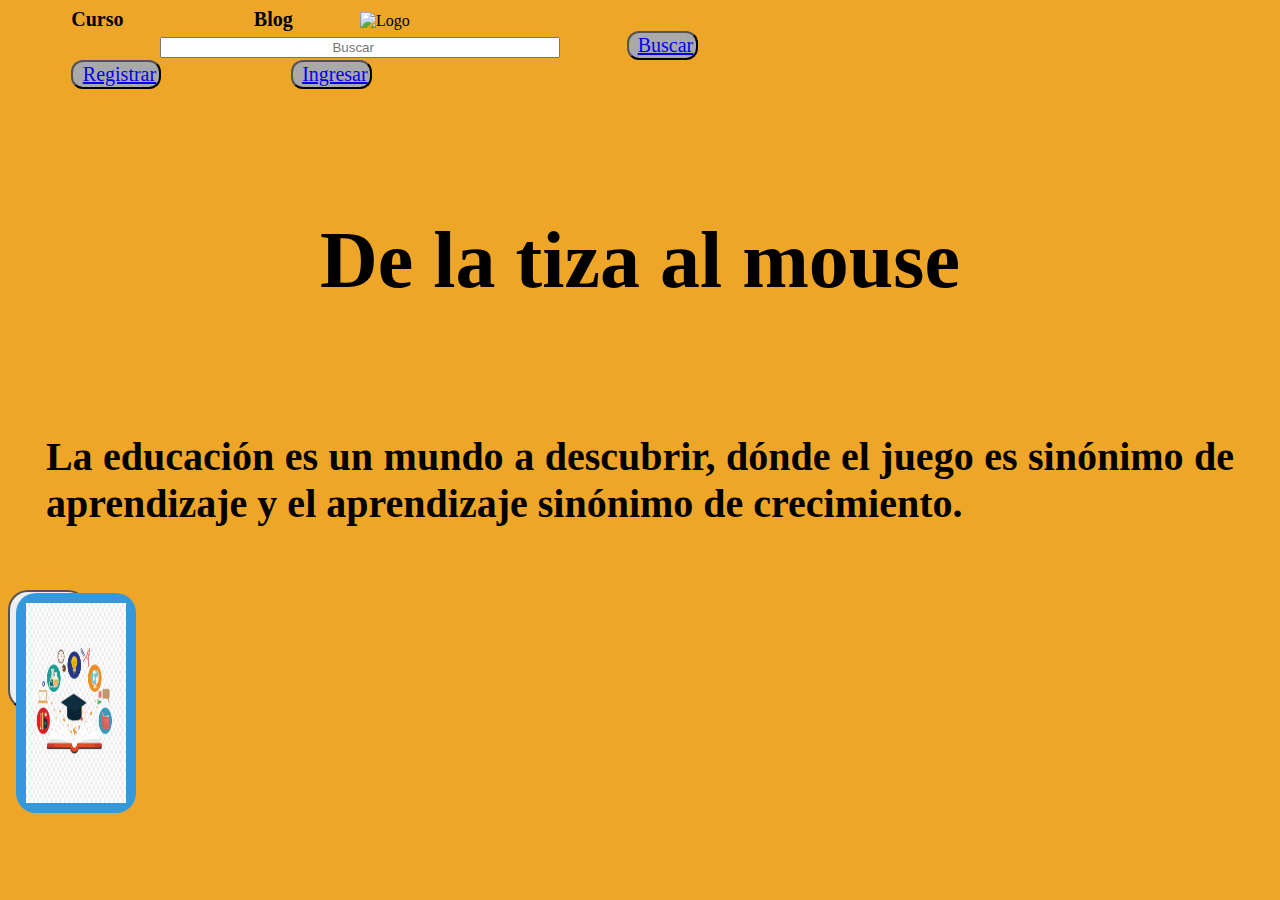
==== index.html @ 1b3853c1 "commit 2" ====
<!DOCTYPE html>
<html lang="en">

<head>
  <meta charset="UTF-8">
  <meta name="viewport" content="width=device-width, initial-scale=1.0">
  <meta http-equiv="X-UA-Compatible" content="ie=edge">
  <link href="https://cdn.jsdelivr.net/npm/bootstrap@5.3.1/dist/css/bootstrap.min.css" rel="stylesheet"
    integrity="sha384-4bw+/aepP/YC94hEpVNVgiZdgIC5+VKNBQNGCHeKRQN+PtmoHDEXuppvnDJzQIu9" crossorigin="anonymous">
  <link rel="stylesheet" href="estilos/css/style.css">
  <title>De la tiza al mouse</title>
</head>

<body class="body_index">
  <header>
    <nav id="menu" class="navbar navbar-expand-lg bg-body-tertiary">
      <a class="enlace-navBar" href=""><strong>Curso</strong></a>
      <a class="enlace-navBar" href=""><strong>Blog</strong></a>
      <img class="logo-navBar" src="ruta_del_logo.png" alt="Logo">
      <form class="d-flex" role="search">
        <input for="buscar" class="form-navBar-buscar" type="search" placeholder="Buscar" aria-label="Search">
        <button class="btn btn-navBar-buscar" type="submit" id="boton-buscar"><a class="btn btn-nav"
            href="https://google.com">Buscar</a></button>
      </form>
      <button class="btn btn-navBar-registrar" id="boton-Registrar"><a class="btn btn-nav" href="pages/formularioIngrese.html">Registrar</a></button>
      <button class="btn btn-navBar-ingresar" id="boton-ingresar"><a class="btn btn-nav" href="pages/ingresar.html">Ingresar</a></button>

    </nav>
  </header>
  <h1 class="titulo_H1_index">De la tiza al mouse</h1>
  <h2 class="texto_H2_index">La educación es un mundo a descubrir, dónde el juego es
    sinónimo de aprendizaje y el aprendizaje sinónimo de crecimiento.</h2>

  <button class="btn btn-niveles"><a class="boton-imagen" href="pages/proyectosIntegradores.html">
      <img src="images/proyecto1.jpg" alt="Imagen del botón">
    </a></button>


  <script src="https://cdn.jsdelivr.net/npm/bootstrap@5.3.1/dist/js/bootstrap.bundle.min.js"
    integrity="sha384-HwwvtgBNo3bZJJLYd8oVXjrBZt8cqVSpeBNS5n7C8IVInixGAoxmnlMuBnhbgrkm" crossorigin="anonymous">
    </script>
</body>

</html>
---- estilos/css/style.css ----
/*-----------------------------------------------------------------------------------------*/
/*index.html*/
/*-----------------------------------------------------------------------------------------*/
body {
    background-color: rgb(238, 166, 40);

}

body_index {
    display: flex;
}

.navBar {
    align-items: center;
    display: flexbox;
    height: 80px;
    background-color: #e3f2fd;
}


.enlace-navBar {
    margin-left: 5%;
    margin-right: 5%;
    width: 5%;
    font-family: "Roboto";
    font-size: 20px;
    text-decoration: none;
    color: black;

    :hover {
        font-family: "Times New Roman";
        font-style: italic;
        font-size: 40px;
    }
}

.logo_navBar {
    margin-left: 3%;
    margin-right: 20%;
    width: 5%;
}

.form-navBar-buscar {
    text-align: center;
    margin-left: 12%;
    width: 400px;
    text-decoration: none;
}

.btn-nav{
    font-family: "Roboto";
    font-size: 20px;
    margin-left: 5%;
    margin-right: 5%;
}

.btn-navBar-buscar {
    background-color: darkgrey;
    font-family: "Roboto";
    text-decoration: none;
    border-radius: 12px;
    font-size: 20px;
    margin-left: 5%;
    margin-right: 5%;

}

.btn-navBar-registrar {
    background-color: darkgrey;
    font-family: "Roboto";
    text-decoration: none;
    border-radius: 12px;
    font-size: 20px;
    margin-left: 5%;
    margin-right: 5%;
}


.btn-navBar-ingresar {
    background-color: darkgrey;
    font-family: "Roboto";
    text-decoration: none;
    border-radius: 12px;
    font-size: 20px;
    margin-left: 5%;
    margin-right: 5%;
}

.titulo_H1_index {
    margin-top: 10%;
    font-size: 80px;
    text-align: center;
    font-family: "Pacifico";
    margin-bottom: 10%;
}

.texto_H2_index {
    margin-left: 3%;
    margin-right: 3%;
    text-align: justify;
    font-size: 40px;
    margin-bottom: 5%;
}

.btn-niveles {
    width: 80px;
    height: 120px;
    border-radius: 20px;
}

.boton-imagen {
    display: inline-block;
    padding: 10px;
    background-color: #3498db;
    color: #fff;
    border: none;
    border-radius: 20px;
    cursor: pointer;
    text-align: center;
    text-decoration: none;
    overflow: hidden;
    width: 100px;
    height: 200px;
}

.boton-imagen img {
    width: 100%;
    height: 100%;
}
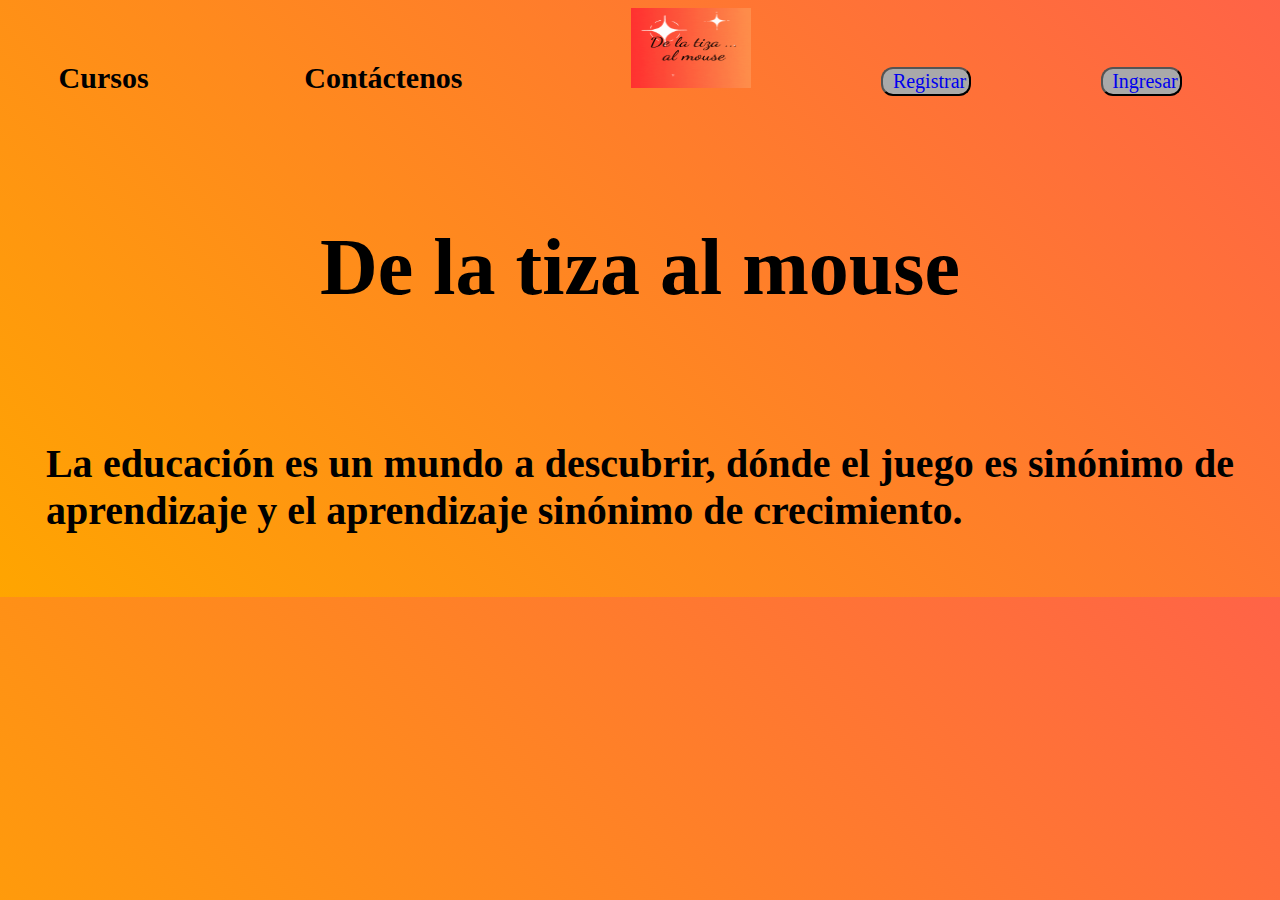
==== commit 28535681: "commit 3" ====
--- a/index.html
+++ b/index.html
@@ -11,32 +11,24 @@
   <title>De la tiza al mouse</title>
 </head>
 
-<body class="body_index">
-  <header>
-    <nav id="menu" class="navbar navbar-expand-lg bg-body-tertiary">
-      <a class="enlace-navBar" href=""><strong>Curso</strong></a>
-      <a class="enlace-navBar" href=""><strong>Blog</strong></a>
-      <img class="logo-navBar" src="ruta_del_logo.png" alt="Logo">
-      <form class="d-flex" role="search">
-        <input for="buscar" class="form-navBar-buscar" type="search" placeholder="Buscar" aria-label="Search">
-        <button class="btn btn-navBar-buscar" type="submit" id="boton-buscar"><a class="btn btn-nav"
-            href="https://google.com">Buscar</a></button>
-      </form>
-      <button class="btn btn-navBar-registrar" id="boton-Registrar"><a class="btn btn-nav" href="pages/formularioIngrese.html">Registrar</a></button>
-      <button class="btn btn-navBar-ingresar" id="boton-ingresar"><a class="btn btn-nav" href="pages/ingresar.html">Ingresar</a></button>
-
-    </nav>
-  </header>
-  <h1 class="titulo_H1_index">De la tiza al mouse</h1>
-  <h2 class="texto_H2_index">La educación es un mundo a descubrir, dónde el juego es
-    sinónimo de aprendizaje y el aprendizaje sinónimo de crecimiento.</h2>
-
-  <button class="btn btn-niveles"><a class="boton-imagen" href="pages/proyectosIntegradores.html">
-      <img src="images/proyecto1.jpg" alt="Imagen del botón">
-    </a></button>
-
-
-  <script src="https://cdn.jsdelivr.net/npm/bootstrap@5.3.1/dist/js/bootstrap.bundle.min.js"
+<body class="body index">
+  <div class="background">
+    <header>
+      <nav id="menu" class="navbar tertiary">
+        <a class="navBar enlace" href="pages/cursos.html"><strong>Cursos</strong></a>
+        <a class="navBar enlace" href=""><strong>Contáctenos</strong></a>
+        <img class="navBar logo" src="images/logo1 capa.gif" alt="logo">
+        <button class="navBar btn" id="boton-Registrar"><a class="btn btn-nav"
+            href="pages/formularioIngrese.html">Registrar</a></button>
+        <button class="narBar btn" id="boton-ingresar"><a class="btn btn-nav"
+            href="pages/ingresar.html">Ingresar</a></button>
+      </nav>
+    </header>
+    <h1 class="index titulo1">De la tiza al mouse</h1>
+    <h2 class="index titulo2">La educación es un mundo a descubrir, dónde el juego es
+      sinónimo de aprendizaje y el aprendizaje sinónimo de crecimiento.</h2>
+  </div>
+ <script src="https://cdn.jsdelivr.net/npm/bootstrap@5.3.1/dist/js/bootstrap.bundle.min.js"
     integrity="sha384-HwwvtgBNo3bZJJLYd8oVXjrBZt8cqVSpeBNS5n7C8IVInixGAoxmnlMuBnhbgrkm" crossorigin="anonymous">
     </script>
 </body>
--- a/estilos/css/style.css
+++ b/estilos/css/style.css
@@ -1,100 +1,116 @@
 /*-----------------------------------------------------------------------------------------*/
-/*index.html*/
+                              /*index.html*/
 /*-----------------------------------------------------------------------------------------*/
 body {
-    background-color: rgb(238, 166, 40);
-
+    background: linear-gradient(45deg, #FFA500, #FF6347);
 }
-
-body_index {
+index {
     display: flex;
+    margin: auto;
 }
-
-.navBar {
+.contenedor{
+    /*background-color: #e3f2fd;*/
     align-items: center;
-    display: flexbox;
-    height: 80px;
-    background-color: #e3f2fd;
+    display: block;
+    height: 10%;   
+    text-decoration: none;
 }
-
-
-.enlace-navBar {
+.logo {
     margin-left: 5%;
     margin-right: 5%;
+    width: 120px;
+    height: 80px;
+}
+.label{
+    margin-left: 4%;
+    margin-right: 8%;
     width: 5%;
     font-family: "Roboto";
+    font-size: 30px;
+    text-decoration: none;
+    color: black;    
+}
+.input{
+    background-color: rgb(204, 202, 202);
+    font-family: "Roboto";
+    text-decoration: none;
+    text-align: center;
+    font-size: 25px;
+    margin-left: 5%;
+    margin-right: 5%;
+}
+.btn-buscar{
+    background-color: darkgrey;
+    font-family: "Roboto";
+    text-decoration: none;
+    text-align: center;
+    border-radius: 12px;
     font-size: 20px;
+    margin-left: 5%;
+    margin-right: 5%; 
+}
+.enlace {
+    margin-left: 4%;
+    margin-right: 8%;
+    width: 5%;
+    font-family: "Roboto";
+    font-size: 30px;
     text-decoration: none;
     color: black;
-
     :hover {
-        font-family: "Times New Roman";
-        font-style: italic;
-        font-size: 40px;
+        font-family: "DancingScript";
+        font-style: bold italic;
+        color: blue;
     }
 }
 
-.logo_navBar {
-    margin-left: 3%;
-    margin-right: 20%;
-    width: 5%;
+.btn link{
+    background-color: darkgrey;
+    font-family: "Roboto";
+    text-decoration: none;
+    text-align: center;
+    border-radius: 12px;
+    font-size: 20px;
+    margin-left: 5%;
+    margin-right: 5%; 
 }
 
-.form-navBar-buscar {
+.btn-nav {
+    font-family: "Roboto";
     text-align: center;
-    margin-left: 12%;
-    width: 400px;
-    text-decoration: none;
-}
-
-.btn-nav{
-    font-family: "Roboto";
-    font-size: 20px;
+    font-style: bold;
+    font-size: 25px;
     margin-left: 5%;
     margin-right: 5%;
 }
-
-.btn-navBar-buscar {
+.contenedor btn-buscar{
     background-color: darkgrey;
     font-family: "Roboto";
     text-decoration: none;
-    border-radius: 12px;
-    font-size: 20px;
-    margin-left: 5%;
-    margin-right: 5%;
-
-}
-
-.btn-navBar-registrar {
-    background-color: darkgrey;
-    font-family: "Roboto";
-    text-decoration: none;
+    text-align: center;
     border-radius: 12px;
     font-size: 20px;
     margin-left: 5%;
     margin-right: 5%;
 }
-
-
-.btn-navBar-ingresar {
+.btn {
     background-color: darkgrey;
     font-family: "Roboto";
     text-decoration: none;
+    text-align: center;
     border-radius: 12px;
     font-size: 20px;
     margin-left: 5%;
     margin-right: 5%;
 }
-
-.titulo_H1_index {
+.titulo1 {
     margin-top: 10%;
     font-size: 80px;
     text-align: center;
     font-family: "Pacifico";
     margin-bottom: 10%;
 }
-
-.texto_H2_index {
+.titulo2 {
     margin-left: 3%;
     margin-right: 3%;
     text-align: justify;
@@ -102,28 +118,37 @@
     margin-bottom: 5%;
 }
 
+/*----------------------------------------------------------------------*/
+                              /*Cursos*/
+/*----------------------------------------------------------------------*/
+
 .btn-niveles {
-    width: 80px;
-    height: 120px;
+    width: 200px;
+    height: 250px;
     border-radius: 20px;
 }
-
 .boton-imagen {
     display: inline-block;
     padding: 10px;
-    background-color: #3498db;
+    background-color: #FF6347;
     color: #fff;
-    border: none;
+    border: 1px solid black;
     border-radius: 20px;
     cursor: pointer;
     text-align: center;
     text-decoration: none;
     overflow: hidden;
-    width: 100px;
-    height: 200px;
+    width: 200px;
+    height: 250px;
 }
-
 .boton-imagen img {
     width: 100%;
-    height: 100%;
+    height: 80%;
+}
+.boton-imagen p {
+    margin-bottom: 5px;
+    font-size: 10px;
+    color: black;
+    font-family: "Roboto";
+    text-align: center;
 }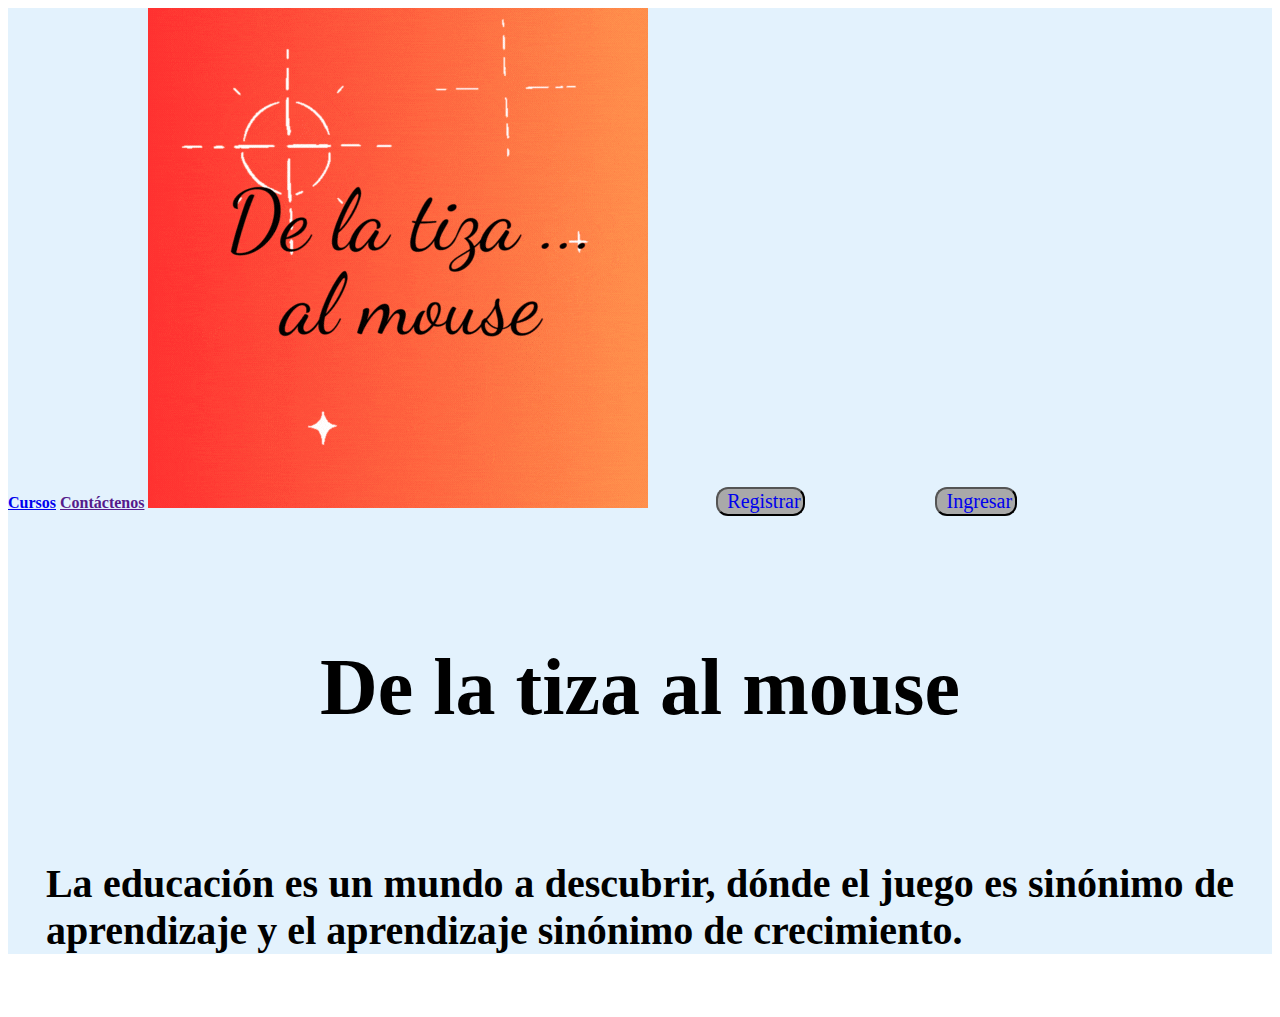
==== commit c4a9bce5: "commit 4" ====
--- a/index.html
+++ b/index.html
@@ -11,16 +11,16 @@
   <title>De la tiza al mouse</title>
 </head>
 
-<body class="body index">
-  <div class="background">
+<body class="index body">
+  <div class="index div">
     <header>
-      <nav id="menu" class="navbar tertiary">
-        <a class="navBar enlace" href="pages/cursos.html"><strong>Cursos</strong></a>
-        <a class="navBar enlace" href=""><strong>Contáctenos</strong></a>
-        <img class="navBar logo" src="images/logo1 capa.gif" alt="logo">
-        <button class="navBar btn" id="boton-Registrar"><a class="btn btn-nav"
+      <nav id="menu" class="index navbar">
+        <a class="index navBar enlace" href="pages/cursos.html"><strong>Cursos</strong></a>
+        <a class="index navBar enlace" href=""><strong>Contáctenos</strong></a>
+        <img class="index navBar logo" src="images/logo1 capa.gif" alt="logo">
+        <button class="index navBar btn" id="boton-Registrar"><a class="btn btn-nav"
             href="pages/formularioIngrese.html">Registrar</a></button>
-        <button class="narBar btn" id="boton-ingresar"><a class="btn btn-nav"
+        <button class="index narBar btn" id="boton-ingresar"><a class="btn btn-nav"
             href="pages/ingresar.html">Ingresar</a></button>
       </nav>
     </header>
@@ -31,6 +31,9 @@
  <script src="https://cdn.jsdelivr.net/npm/bootstrap@5.3.1/dist/js/bootstrap.bundle.min.js"
     integrity="sha384-HwwvtgBNo3bZJJLYd8oVXjrBZt8cqVSpeBNS5n7C8IVInixGAoxmnlMuBnhbgrkm" crossorigin="anonymous">
     </script>
+    <footer class="index footer">
+
+    </footer>
 </body>
 
 </html>--- a/estilos/css/style.css
+++ b/estilos/css/style.css
@@ -1,27 +1,26 @@
 /*-----------------------------------------------------------------------------------------*/
                               /*index.html*/
 /*-----------------------------------------------------------------------------------------*/
-body {
-    background: linear-gradient(45deg, #FFA500, #FF6347);
-}
-index {
+.index body {
+    background: orange; 
     display: flex;
     margin: auto;
 }
-.contenedor{
-    /*background-color: #e3f2fd;*/
+
+.index div{
+    background-color: #e3f2fd;
     align-items: center;
     display: block;
     height: 10%;   
     text-decoration: none;
 }
-.logo {
+.index logo {
     margin-left: 5%;
     margin-right: 5%;
     width: 120px;
     height: 80px;
 }
-.label{
+.index label{
     margin-left: 4%;
     margin-right: 8%;
     width: 5%;
@@ -49,7 +48,7 @@
     margin-left: 5%;
     margin-right: 5%; 
 }
-.enlace {
+.index navBar enlace {
     margin-left: 4%;
     margin-right: 8%;
     width: 5%;
@@ -151,4 +150,4 @@
     color: black;
     font-family: "Roboto";
     text-align: center;
-}+}
